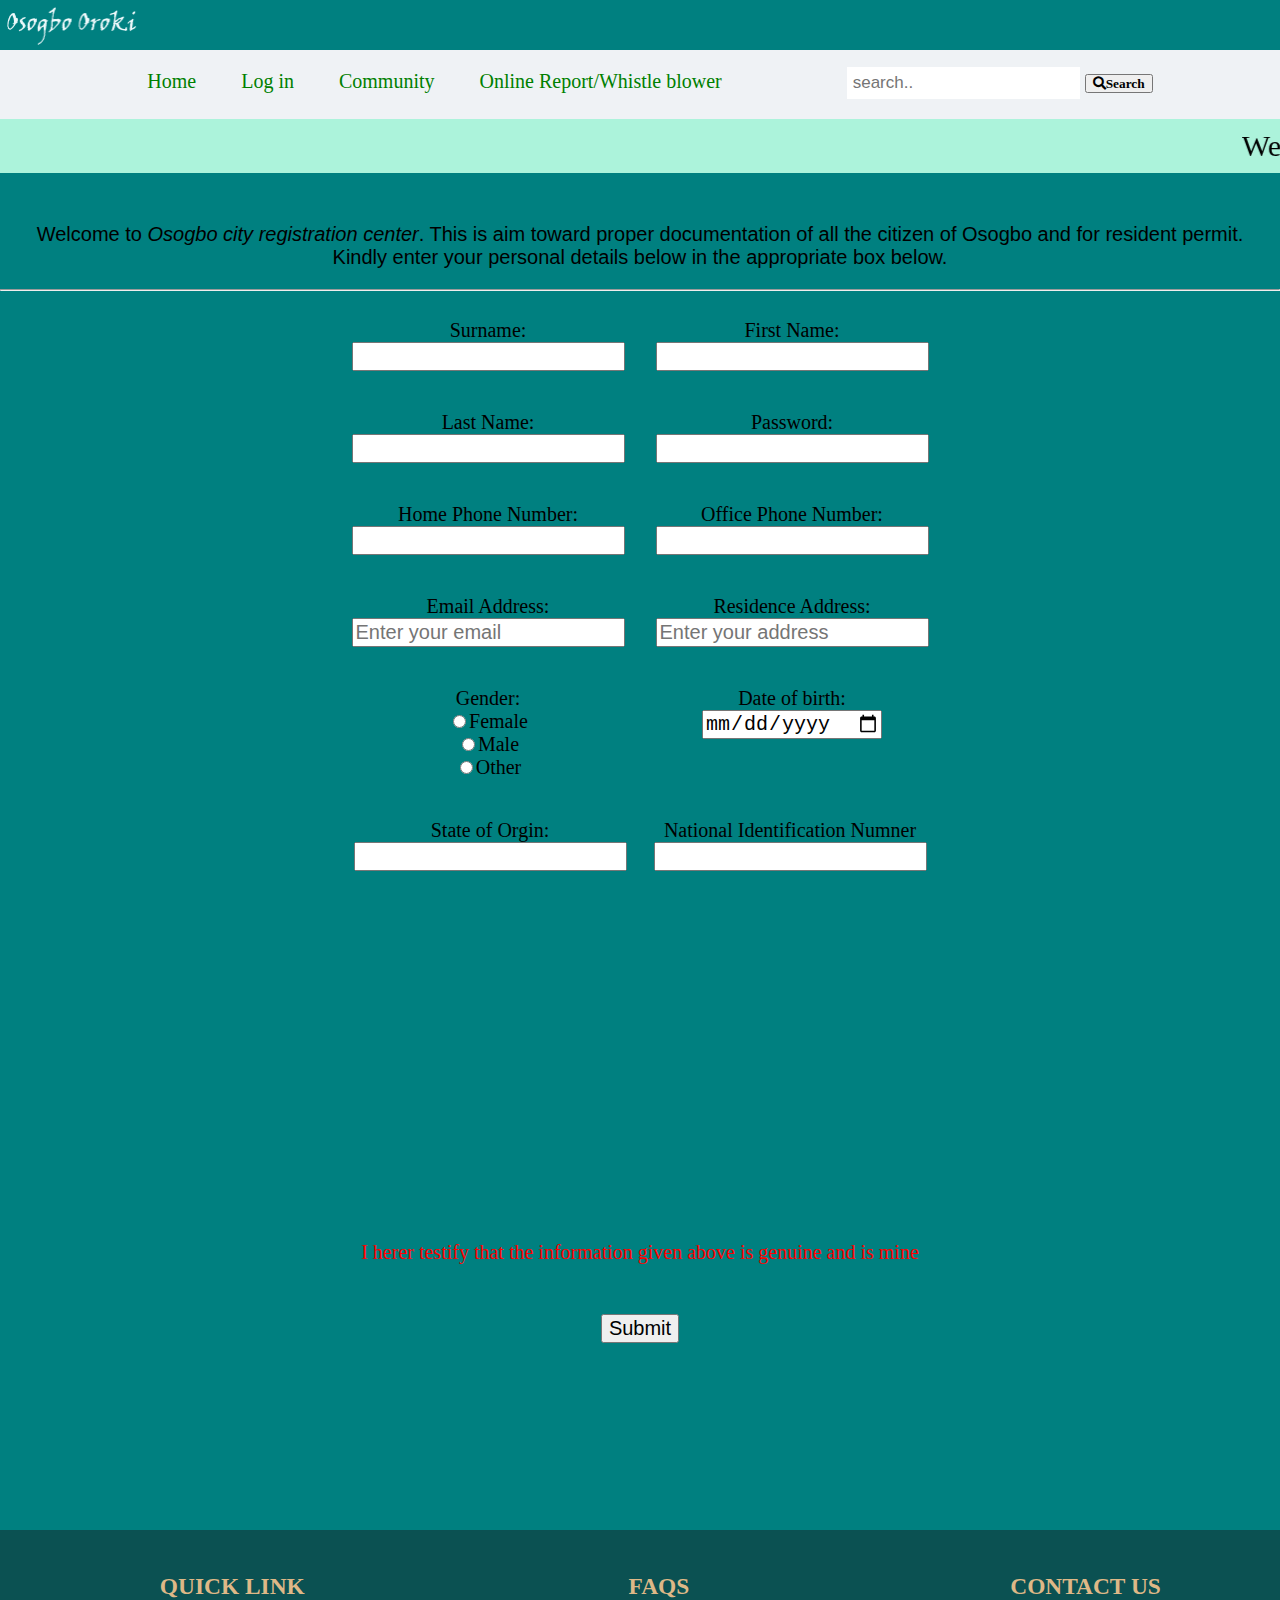
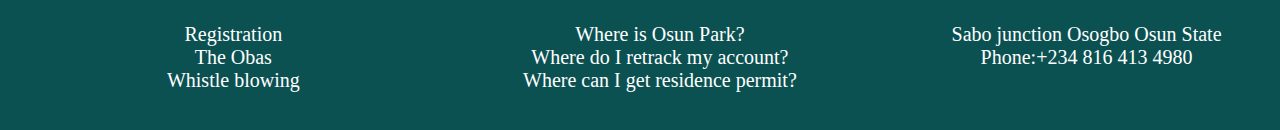
==== Osogboform.html @ 55470d4b "first commit" ====
<html lang="en">
<head>
    <meta charset="UTF-8">
    <meta name="viewport" content="width=device-width, initial-scale=1.0">
    <title>Registration</title>
    <link rel="stylesheet" href="css_folder/osogboform.css">
    <link rel="stylesheet" href="css_folder/projectosogbo.css">
    <link rel="stylesheet" href="css/all.min.css">
</head>
<body>
    <img src="images/heading2.png"> 
    <div class="navbar">
    
        <a  href="index.html">Home</a>
        <a href="Account.html">Log in</a>
        <a href="osocom.html">Community</a>
        <a href="OnlineReport.html">Online Report/Whistle blower</a>
        
        <form class="input">
            <input type="text" placeholder="search.." name="Search">
            <button type="submit"><i class="fa fa-search">Search</i></button>
        </form>  
        <marquee> We are here to serve you better!!!</marquee>   
    </div>  

 


    <p class="cis">
        
        Welcome to <em>Osogbo city registration center</em>. This is aim toward proper documentation of
        all the citizen of Osogbo and for
        resident permit.<br> Kindly enter your personal details below in the appropriate box below.
        
        </p>
        <hr>
        
    <form> 
        <div class="nofloat">
       <p class="float"> Surname: <br>
        <input type="text">
       </p>
        
        <p class="float">First Name:  <br>
        <input type="text" >    
        </p>
    </div>

        <div class="nofloat">
    <p class="float">
         Last Name: <br>
            <input type="text" >
    </p>

     <p class="float"> Password:<br>
            <input type="Password">
    </p>
    </div>

        <div class="nofloat">
        <p class="float"> Home Phone Number:<br>
            <input type="number">
            </p>
            
            <p class="float">Office Phone Number:<br>
                <input type="number">
            </p>
            </div>
        
        <div class="nofloat">
            <p class="float">Email Address:<br>
            <input placeholder="Enter your email" maxlength="30">
            </p>

            <p class="float">Residence Address: <br>
                <input placeholder="Enter your address" maxlength="60">
                    </p>
            </div>
        
            <div class="nofloat">
        <p class="float">Gender:<br>
        <input type="radio" name="sex">Female<br>
        <input type="radio" name="sex">Male<br>
        <input type="radio" name="sex">Other<br>
        </p>
        <p class="float">Date of birth:<br>
            <input type="date">
            </p>
        </div>  
                       
      <div class="nofloat">
        <p class="float">State of Orgin:<br>
            <input type="text">
        <p class="float">National Identification Numner <br>
            <input type="number">
        </p>
        </div>
    
        <div class="testify">I herer testify that the information given above is genuine and is mine</div>

        <div class="noo">
            
        <input type="submit" value="Submit">
        </div>
        </form>

    </div> 


    <div class="navone">
        <h3>QUICK LINK</h3>
        <ul>
        <li><a href="Osogboform.html">Registration</a></li>
       <li> <a href="osocom.html">The Obas</a></li>
       <li><a href="OnlineReport.html">Whistle blowing</a></li>
    </ul>
    </div> 

    <div class="navone">            
        <h3> FAQS</h3>
    <ul>
     <li><a href="https://www.google.com/maps/embed?pb=!1m18!1m12!1m3!1d126497.
        047664067!2d4.4704672123058815!3d7.786353603566456!2m3!1f0!2f0!3f0!3m2!1i1024!2i768!4f13.
        1!3m3!1m2!1s0x103787e4c949b8fd%3A0x33c62c1600f59277!2sOsogbo!5e0!3m2!1sen!2sng!4v1626786727499!5m2!1sen!2sng">Where is Osun Park?</a></li>
        <li><a href="forgetpassword.html">Where do I retrack my account?</a></li>
        <li><a href="Osogboform.html">Where can I get residence permit?</a></li>
    </ul>
        </div>
 
 <div class="navone">
    <h3>CONTACT US</h3>
       <ul>
     <li>Sabo junction Osogbo Osun State</li>
        <li> Phone:+234 816 413 4980</li>
    </ul>
 </div>
 
        
</body>
</html>
---- css_folder/osogboform.css ----
body{
    margin: 2px;}

p.cis{font-size: 20px;
    text-align: center;
    margin-top: 50px;
    font-family: Arial, Helvetica, sans-serif;

}
.float{
    /* float:left; */
    font-size:20px;
    background-color: teal;
    margin-left: 0;
    width: 300px;
    text-align: center;

    padding:0;
    color: black;
    
    height:auto;
    display: inline-table;
}

marquee{
    direction: left;
    font-size: 30px;
    background-color: rgb(172, 243, 219);
    color: black;
    padding: 10px;
}
input{
    font-size: 20px;
}

.nofloat{
    clear:left;
    text-align:center ;     
}

.no{
    clear: left;
}
input{
    border-spacing:30px;
}
.noo{

    text-align: center;
    height: 200px;
    
}
.noo input{
    margin-bottom: 100px;
}
.testify{
    font-size: 20px;
    color: red;
    clear: left;
    text-align: center;
    padding: 50px;
    margin-top: 300px;
}
@media (max-width:800px) {
    .float{
        float:none;
        font-size:20px;
        margin-left: 0;
        width: 100%;
    
        padding:0;
        color: black;
        line-height: 20px;
        height:auto;
    }
    
    marquee{
        direction: left;
        font-size: 15px;
        background-color: rgb(172, 243, 219);
        color: black;
        padding: 10px ;
    }
    input{
        font-size: 20px;
    }
    .nofloat{
        clear:left;
        text-align:center ;
        margin-left: 0;
        
    }
    
    .noo{
    
        text-align: center;
        height: auto;
        
    }
    .testify{
        font-size: 20px;
        clear: left;
        text-align:center;
        padding:0;
        margin-bottom: 20px;
        margin-top:0;
        width: 100%;
    }
    p.cis{font-size:20px;
        margin-right:0;
        margin-left: 0;
        margin-top:50px;
        text-align:justify;
        width: 100%;
        text-indent: 30px;
        
    }
    .noo input{
        margin-bottom: 100px;
    }     
    
}
---- css_folder/projectosogbo.css ----
body{
    background-color: teal;
    margin: 0;
}
img{
    width: 150px;

}


.navbar{
    font-size: 20px;
    background-color: rgb(239, 242, 245);
    text-align: center;
    position: sticky;
    top: 0;

}
.navbar a{
    display: inline-block;
    text-decoration: none;
    padding: 20px;
    color:green;
}
.navbar a:hover {

    background-color: rgb(29, 207, 238);
    text-decoration: none;
   
} 
.navbar input[type=text] {
    padding: 6px;
    font-size: 17px;
    border: none;
    position: relative;
}
*{
    box-sizing:border-box
 }
 .clearfix::after{
    content: "";
    clear: both;
    display: table;
    overflow: auto;
    
        }
        .boxtwo{
            
            float: left;
            width: 33%;
            height: 1000px;
            padding-top: 90px;
            height: 1100px;
            background-color: rgb(226, 226, 226);
                       
        }
        .boxone{
            font-size:20px;
            float: left;
            width: 45%;
            margin-left:10%;
            height: 1100px;
            padding-left:5%;
            color: black;
            background-color: rgb(226, 226, 226);
        }
        .boxtwo img{
            height: 300px;
            width: 300px;
            margin-left: 100px;
            padding-bottom: 10px;
            border-width: 2px;
            border-style: solid;
            border-color: rgb(239, 242, 245);;
            
        }
        #HS{
            font-size: 35px;
            color: black;
            letter-spacing: 3px;
            text-shadow: 3px 2px rgb(29, 207, 238);
            
        }
        .navone{
            font-size:20px;
            float: left;
            width: 33.33%;
            color: white;
            padding:20px ;
            background-color:rgba(16, 59, 61, 0.678);
            text-align: center;
            height: 200px;
                
        }
        
        ul{
            list-style-type:none;    
        }
        .clearfix::after{
            content: "";
            clear: both;
            display:inline;
            overflow: auto;}
    
        h3{
            margin-left: 38px;
            color: burlywood;
            
        }
        .map{
            margin-left: 100px;
         }
         .map iframe {
            width:300px;
             height:300px; 
             border:0;
         }
         .google{
             margin-left: 150px;
             margin-right: 150px;
             text-align: center;
             background-color:black ;
             color: white;
             padding:10px;
             font-size: 10px;
         }
         .navone a{
             text-decoration: none;
             color: white;
         }
         .navone a:hover{
            text-decoration:underline;
         }
         .input{
            display: inline-block;
            margin-left: 100px;
         }

         .clear{
             clear: left;
         }

         @media (max-width:800px){
            .navbar a{float: none;
                        width:100%;
                        display: block;
                    }

            .navone{
                font-size:20px;
            float: none;
            width: 100%;
            color: white;
            padding:20px ;
            background-color:rgba(16, 59, 61, 0.678);
            text-align: center;
            height: auto;
            }

            .navbar{
                background-color: rgb(239, 242, 245);
                text-align: left;
                position:unset;
            }
            .clearfix::after{
                content: "";
                clear: both;
                display:inline;
                overflow: scroll;
            }
        
        
        .boxtwo{
            
            float: none;
            width: 100%;
            height: auto;
            padding-top: 0;
            height: auto;
            background-color: rgb(226, 226, 226);
            text-align: center;
            
                       
        }
        .boxone{
            font-size:20px;
            float: none;
            width: 100%;
            margin-left:0;
            height: auto;
            padding-left:0;
            padding: 15px;
            color: black;
            background-color: rgb(226, 226, 226);
            text-align: justify;
        }
        .boxtwo img{
            height: 250px;
            width: 250px;
            margin-left: 0;
            padding-bottom: 0;
            border-width: 2px;
            border-style: solid;
            border-color: rgb(239, 242, 245);
            margin-top: 0;
            display: block;
            margin: auto;
            
        }
        .map{
            margin-left:0;
         }
         .map iframe {
            width:250px;
             height:250px; 
             border:0;
         }
         .google{
            margin-left:auto;
            margin-right:auto;
             background-color:black;
             color:white;
             padding:30px;
             font-size: 10px;
             width: 200px;
             text-align: center;
             
             
         
             }
             #HS{
                font-size: 20px;
                color: black;
                letter-spacing:unset;
                text-shadow: 3px 2px rgb(29, 207, 238);
                text-align: center;
                
            }
            .navbar input[type=text] {
                padding: 3px;
                font-size: 12px;
                border: none;
            }
        }
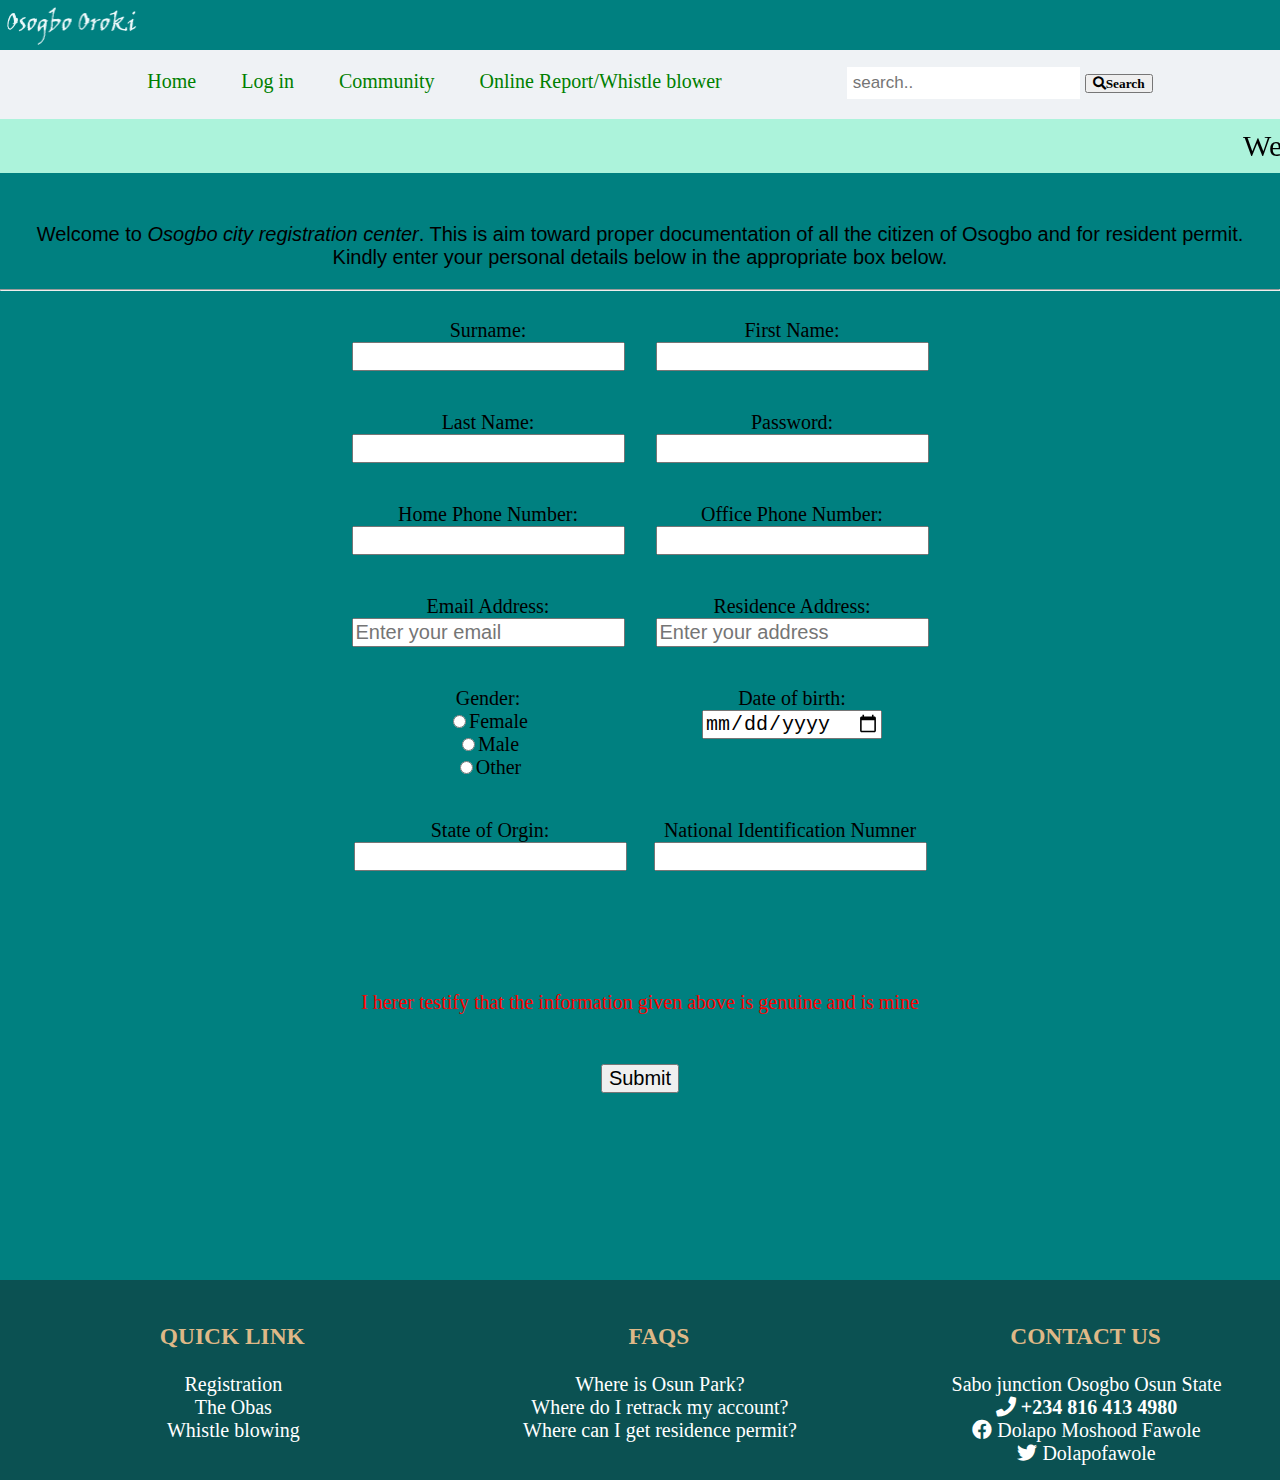
==== commit 1260571c: "update to git" ====
--- a/Osogboform.html
+++ b/Osogboform.html
@@ -104,36 +104,38 @@
         </div>
         </form>
 
-    </div> 
+    
 
 
-    <div class="navone">
-        <h3>QUICK LINK</h3>
+    <div class="clear">
+        <div class="navone">
+            <h3>QUICK LINK</h3>
+            <ul>
+            <li><a href="Osogboform.html">Registration</a></li>
+           <li> <a hr ef="osocom.html">The Obas</a></li>
+           <li><a href="OnlineReport.html">Whistle blowing</a></li>
+        </ul>
+        </div> 
+
+        <div class="navone">            
+            <h3> FAQS</h3>
         <ul>
-        <li><a href="Osogboform.html">Registration</a></li>
-       <li> <a href="osocom.html">The Obas</a></li>
-       <li><a href="OnlineReport.html">Whistle blowing</a></li>
-    </ul>
-    </div> 
-
-    <div class="navone">            
-        <h3> FAQS</h3>
-    <ul>
-     <li><a href="https://www.google.com/maps/embed?pb=!1m18!1m12!1m3!1d126497.
-        047664067!2d4.4704672123058815!3d7.786353603566456!2m3!1f0!2f0!3f0!3m2!1i1024!2i768!4f13.
-        1!3m3!1m2!1s0x103787e4c949b8fd%3A0x33c62c1600f59277!2sOsogbo!5e0!3m2!1sen!2sng!4v1626786727499!5m2!1sen!2sng">Where is Osun Park?</a></li>
-        <li><a href="forgetpassword.html">Where do I retrack my account?</a></li>
-        <li><a href="Osogboform.html">Where can I get residence permit?</a></li>
-    </ul>
-        </div>
- 
- <div class="navone">
-    <h3>CONTACT US</h3>
-       <ul>
-     <li>Sabo junction Osogbo Osun State</li>
-        <li> Phone:+234 816 413 4980</li>
-    </ul>
- </div>
+         <li><a href="https://www.google.com/maps/embed?pb=!1m18!1m12!1m3!1d126497.
+            047664067!2d4.4704672123058815!3d7.786353603566456!2m3!1f0!2f0!3f0!3m2!1i1024!2i768!4f13.
+            1!3m3!1m2!1s0x103787e4c949b8fd%3A0x33c62c1600f59277!2sOsogbo!5e0!3m2!1sen!2sng!4v1626786727499!5m2!1sen!2sng">Where is Osun Park?</a></li>
+            <li><a href="forgetpassword.html">Where do I retrack my account?</a></li>
+            <li><a href="Osogboform.html">Where can I get residence permit?</a></li>
+        </ul>
+            </div>
+            <div class="navone">
+                <h3>CONTACT US</h3>
+                   <ul>
+                 <li>Sabo junction Osogbo Osun State</li>
+                    <li> <i class="fa fa-phone"> +234 816 413 4980</i></li>
+                    <li><i class="fab fa-facebook"></i> Dolapo Moshood Fawole</li>
+                    <li><i class="fab fa-twitter"></i> Dolapofawole</li>
+                </ul>
+             </div>
  
         
 </body>
--- a/css_folder/osogboform.css
+++ b/css_folder/osogboform.css
@@ -51,7 +51,7 @@
     
 }
 .noo input{
-    margin-bottom: 100px;
+    margin-bottom: 40pxpx;
 }
 .testify{
     font-size: 20px;
@@ -59,7 +59,7 @@
     clear: left;
     text-align: center;
     padding: 50px;
-    margin-top: 300px;
+    margin-top: 50px;
 }
 @media (max-width:800px) {
     .float{
